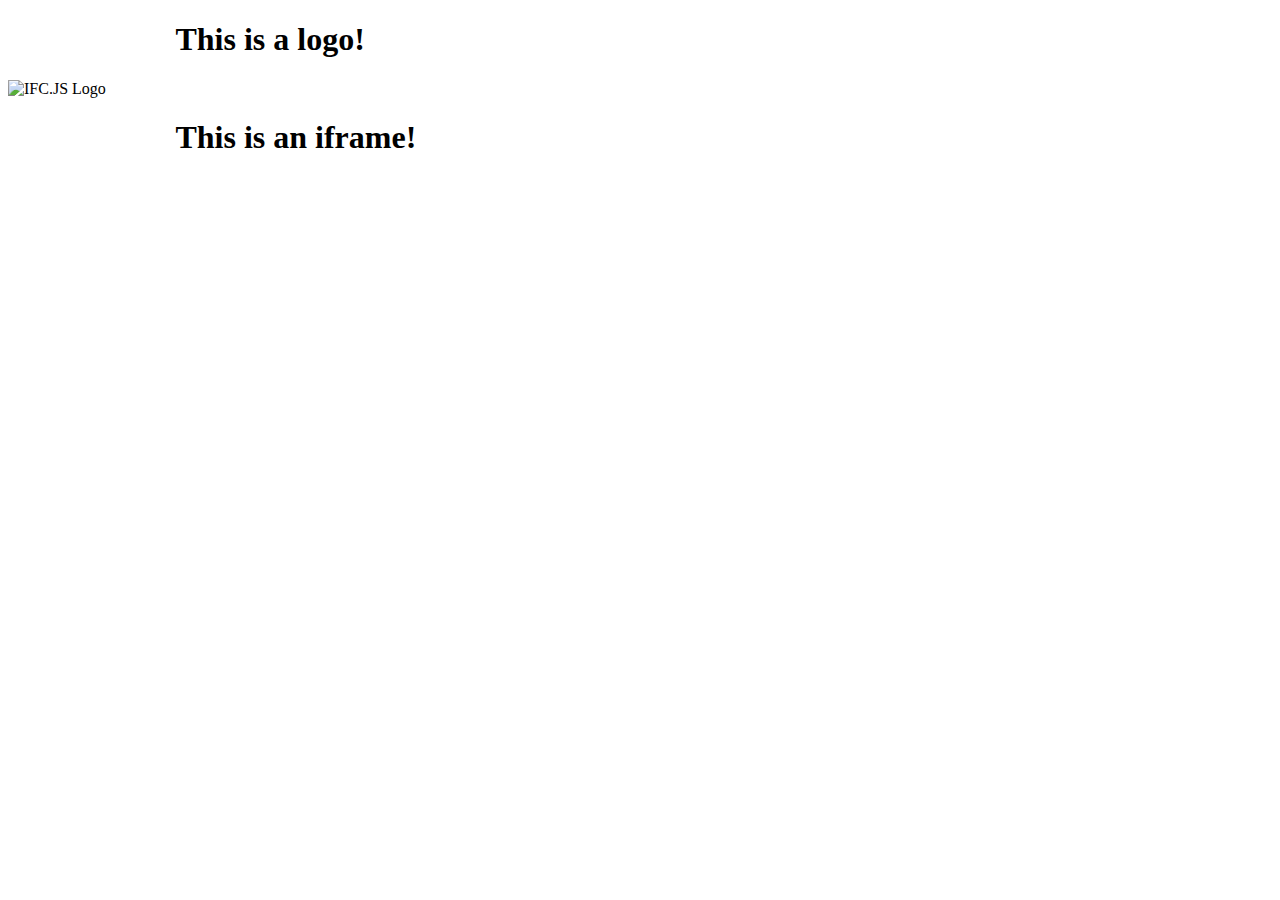
==== Index.html @ 0db8b6c5 "commit" ====
<!DOCTYPE html>
<html lang="en">
  <head>
    <meta charset="UTF-8" />
    <meta http-equiv="X-UA-Compatible" content="IE=edge" />
    <meta name="viewport" content="width=device-width, initial-scale=1.0" />
    <title>Media lesson</title>
  </head>
  <body>
    <h1>
      &nbsp&nbsp&nbsp&nbsp&nbsp&nbsp&nbsp&nbsp&nbsp&nbsp&nbsp&nbsp&nbsp&nbsp&nbsp&nbsp&nbsp&nbsp&nbsp&nbsp
      This is a logo!
    </h1>
    <img src="https://ifcjs.github.io/info/img/logo.svg" alt="IFC.JS Logo" />
    <h1>
      &nbsp&nbsp&nbsp&nbsp&nbsp&nbsp&nbsp&nbsp&nbsp&nbsp&nbsp&nbsp&nbsp&nbsp&nbsp&nbsp&nbsp&nbsp&nbsp&nbsp
      This is an iframe!
    </h1>
    <div>
        <iframe src="https://player.vimeo.com/video/148751763?h=1e9ea2a314&autoplay=1" width="640" height="480" frameborder="0" allow="autoplay; fullscreen; picture-in-picture" allowfullscreen></iframe>        
          </div>
</html>
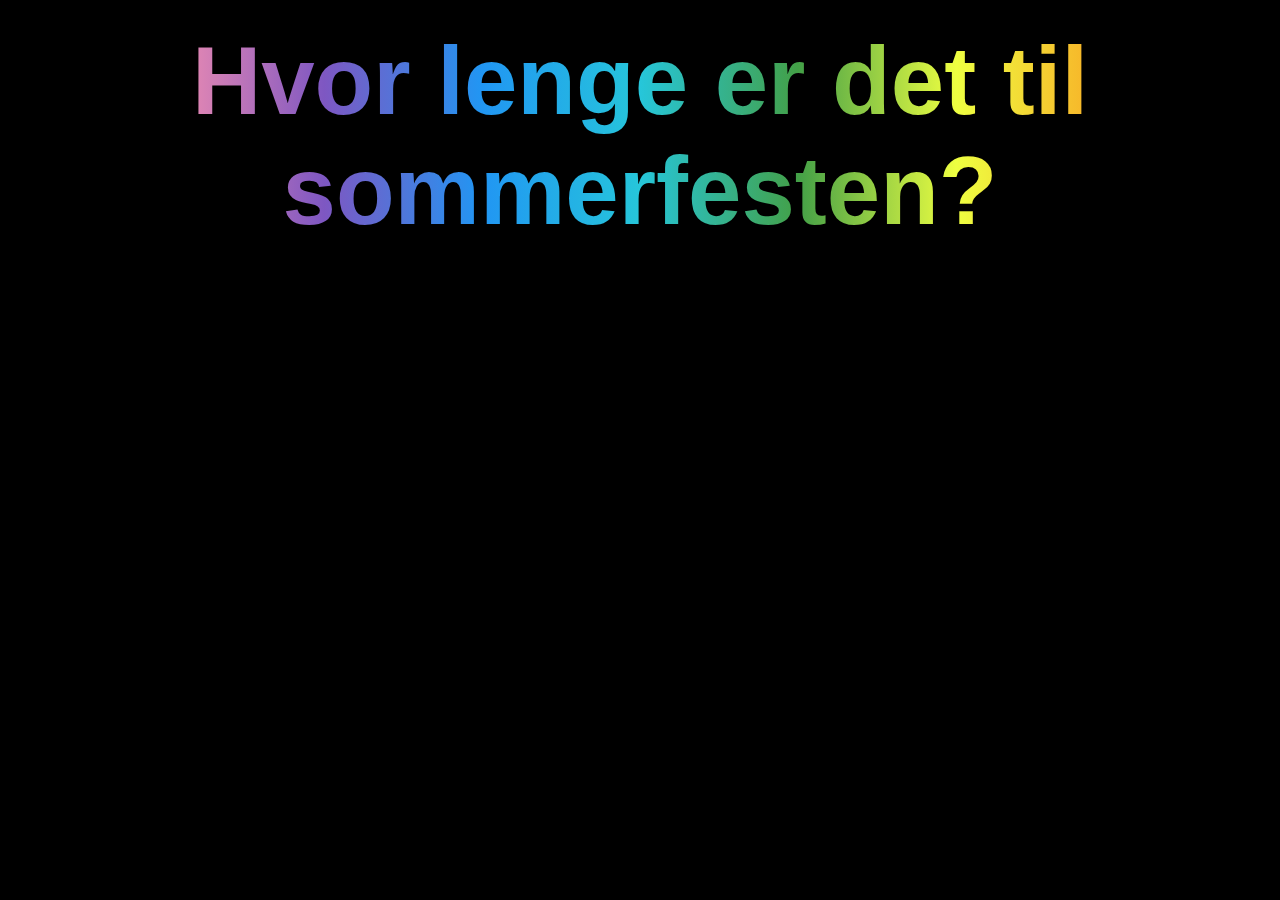
==== commit c4deb22f: "commit" ====
--- a/Index.html
+++ b/Index.html
@@ -4,19 +4,51 @@
     <meta charset="UTF-8" />
     <meta http-equiv="X-UA-Compatible" content="IE=edge" />
     <meta name="viewport" content="width=device-width, initial-scale=1.0" />
-    <title>Media lesson</title>
+    <link rel="stylesheet" href="styles.css">
+    <title>Hvor lenge er det til sommerfesten?</title>
   </head>
   <body>
-    <h1>
-      &nbsp&nbsp&nbsp&nbsp&nbsp&nbsp&nbsp&nbsp&nbsp&nbsp&nbsp&nbsp&nbsp&nbsp&nbsp&nbsp&nbsp&nbsp&nbsp&nbsp
-      This is a logo!
-    </h1>
-    <img src="https://ifcjs.github.io/info/img/logo.svg" alt="IFC.JS Logo" />
-    <h1>
-      &nbsp&nbsp&nbsp&nbsp&nbsp&nbsp&nbsp&nbsp&nbsp&nbsp&nbsp&nbsp&nbsp&nbsp&nbsp&nbsp&nbsp&nbsp&nbsp&nbsp
-      This is an iframe!
-    </h1>
-    <div>
-        <iframe src="https://player.vimeo.com/video/148751763?h=1e9ea2a314&autoplay=1" width="640" height="480" frameborder="0" allow="autoplay; fullscreen; picture-in-picture" allowfullscreen></iframe>        
-          </div>
+    <!-- Display the countdown timer in an element -->
+    .container1
+    .container2
+    .container3
+    .content
+<Div>
+
+</Div>
+<div>
+  <h1>Hvor lenge er det til sommerfesten?</h1>
+    <h1 id="demo"></h1>
+  </div>
+<script>
+// Set the date we're counting down to
+var countDownDate = new Date("Jun 18, 2022 11:45").getTime();
+
+// Update the count down every 1 second
+var x = setInterval(function() {
+
+  // Get today's date and time
+  var now = new Date().getTime();
+
+  // Find the distance between now and the count down date
+  var distance = countDownDate - now;
+
+  // Time calculations for days, hours, minutes and seconds
+  var days = Math.floor(distance / (1000 * 60 * 60 * 24));
+  var hours = Math.floor((distance % (1000 * 60 * 60 * 24)) / (1000 * 60 * 60));
+  var minutes = Math.floor((distance % (1000 * 60 * 60)) / (1000 * 60));
+  var seconds = Math.floor((distance % (1000 * 60)) / 1000);
+
+  // Display the result in the element with id="demo"
+  document.getElementById("demo").innerHTML = days + " Dager " + hours + " Timer "
+  + minutes + " Minutter  " + seconds + " Sekunder ";
+
+  // If the count down is finished, write some text
+  if (distance < 0) {
+    clearInterval(x);
+    document.getElementById("demo").innerHTML = "Nu Kjør vi for Faen!!";
+  }
+}, 1000);
+</script>
+  </body>
 </html>
--- a/styles.css
+++ b/styles.css
@@ -0,0 +1,17 @@
+body{
+    background-color: #000000;
+}
+
+   h1 {
+  margin-top: 0px;
+  margin-bottom: 10px;
+  font-family: sans-serif;
+  font-size: 6rem;
+  background: linear-gradient(to right, #ef5350, #f48fb1, #7e57c2, #2196f3, #26c6da, #43a047, #eeff41, #f9a825, #ff5722);
+  -webkit-background-clip: text;
+  -webkit-text-fill-color: transparent;
+  text-align: center
+  
+}
+
+
